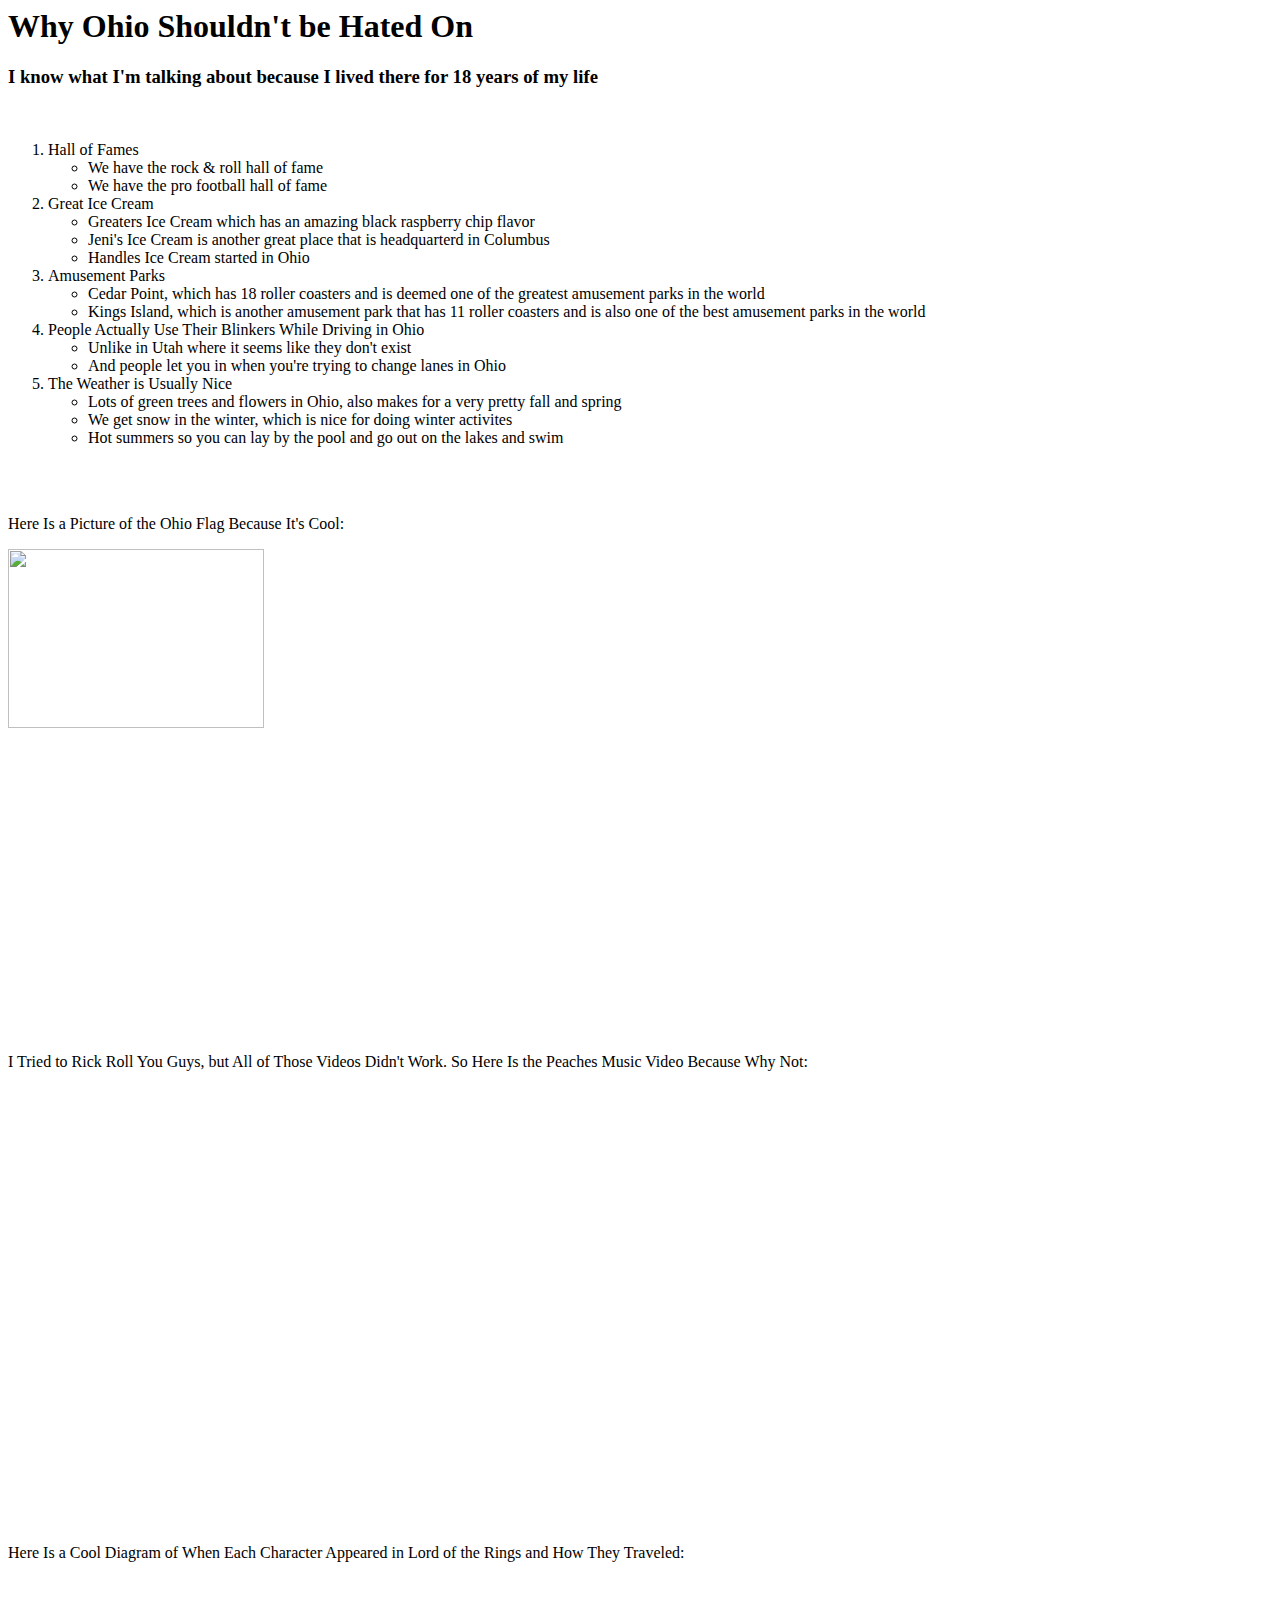
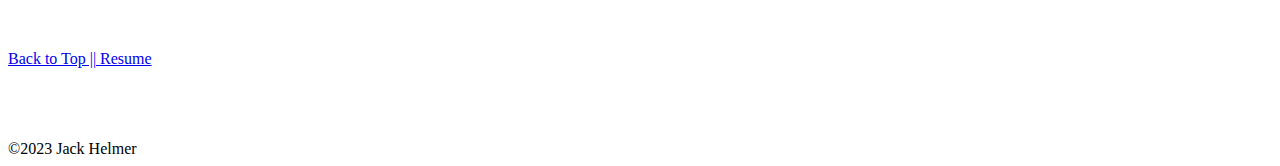
==== from_scratch.html @ f38d8884 "Add files via upload" ====
<html>

<head>
    <title>Scratch Page</title>
    <link rel="stylesheet" type="text/css" href="./Style/scratch_sheet_styles.css">
</head>

<body>


    <div id="rest">
    <h1 id="top">Why Ohio Shouldn't be Hated On</h1>
    <h3 id="top2">I know what I'm talking about because I lived there for 18 years of my life</h3>
    <br>
    <ol>
        <li id="place">Hall of Fames</li>
        <ul>
            <li>We have the rock & roll hall of fame</li>
            <li>We have the pro football hall of fame</li>
        </ul>
        <li id="place">Great Ice Cream</li>
        <ul>
            <li>Greaters Ice Cream which has an amazing black raspberry chip flavor</li>
            <li>Jeni's Ice Cream is another great place that is headquarterd in Columbus</li>
            <li>Handles Ice Cream started in Ohio</li>
        </ul>
        <li id="place">Amusement Parks</li>
        <ul>
            <li>Cedar Point, which has 18 roller coasters and is deemed one of the greatest amusement parks in the world
            </li>
            <li>Kings Island, which is another amusement park that has 11 roller coasters and is also one of the best
                amusement parks in the world</li>
        </ul>
        <li id="place">People Actually Use Their Blinkers While Driving in Ohio</li>
        <ul>
            <li>Unlike in Utah where it seems like they don't exist</li>
            <li>And people let you in when you're trying to change lanes in Ohio</li>
        </ul>
        <li id="place">The Weather is Usually Nice</li>
        <ul>
            <li>Lots of green trees and flowers in Ohio, also makes for a very pretty fall and spring</li>
            <li>We get snow in the winter, which is nice for doing winter activites</li>
            <li>Hot summers so you can lay by the pool and go out on the lakes and swim</li>
        </ul>
    </ol>
    <br><br>
    </div>


    <div id="bottom">
    <p id="place">Here Is a Picture of the Ohio Flag Because It's Cool:</p>
    <a id="img" href="https://upload.wikimedia.org/wikipedia/commons/0/0f/Ohio_Flag.png" target="_blank"><img
            src="./Pics/Ohio_Flag_Photo.png" width="45%"></a>
    <br><br>
    <br><br>
    <br><br>
    <p id="place">I Tried to Rick Roll You Guys, but All of Those Videos Didn't Work. So Here Is the Peaches Music Video
        Because Why Not:</p>
    <iframe width="560" height="315" src="https://www.youtube.com/embed/imSefM4GPpE" title="YouTube video player"
        frameborder="0"
        allow="accelerometer; autoplay; clipboard-write; encrypted-media; gyroscope; picture-in-picture; web-share"
        allowfullscreen></iframe>
    <br><br>
    <br><br>
    <br><br>
    <br><br>
    <p id="place">Here Is a Cool Diagram of When Each Character Appeared in Lord of the Rings and How They Traveled:</p>


    <div class='tableauPlaceholder' id='viz1681956452994' style='position: relative'><noscript><a
                href='https:&#47;&#47;www.sportschord.com&#47;'><img alt='LOTR Storyline '
                    src='https:&#47;&#47;public.tableau.com&#47;static&#47;images&#47;Lo&#47;LordoftheRingsStoryline&#47;LOTRStoryline&#47;1_rss.png'
                    style='border: none' /></a></noscript><object class='tableauViz' style='display:none;'>
            <param name='host_url' value='https%3A%2F%2Fpublic.tableau.com%2F' />
            <param name='embed_code_version' value='3' />
            <param name='site_root' value='' />
            <param name='name' value='LordoftheRingsStoryline&#47;LOTRStoryline' />
            <param name='tabs' value='no' />
            <param name='toolbar' value='yes' />
            <param name='static_image'
                value='https:&#47;&#47;public.tableau.com&#47;static&#47;images&#47;Lo&#47;LordoftheRingsStoryline&#47;LOTRStoryline&#47;1.png' />
            <param name='animate_transition' value='yes' />
            <param name='display_static_image' value='yes' />
            <param name='display_spinner' value='yes' />
            <param name='display_overlay' value='yes' />
            <param name='display_count' value='yes' />
            <param name='language' value='en-US' />
        </object></div>
    <script
        type='text/javascript'>var divElement = document.getElementById('viz1681956452994'); var vizElement = divElement.getElementsByTagName('object')[0]; if (divElement.offsetWidth > 800) { vizElement.style.width = '1200px'; vizElement.style.height = '1827px'; } else if (divElement.offsetWidth > 500) { vizElement.style.width = '1200px'; vizElement.style.height = '1827px'; } else { vizElement.style.width = '100%'; vizElement.style.height = '4827px'; } var scriptElement = document.createElement('script'); scriptElement.src = 'https://public.tableau.com/javascripts/api/viz_v1.js'; vizElement.parentNode.insertBefore(scriptElement, vizElement);</script>
        <br><br>
        <br><br>
    <a href="#top">Back to Top || </a>
    <a href="index.html">Resume</a>
    </div>
    <br><br>
    <br><br>
    <div id="footer">
        &copy;2023 Jack Helmer
    </div>


</body>

</html>
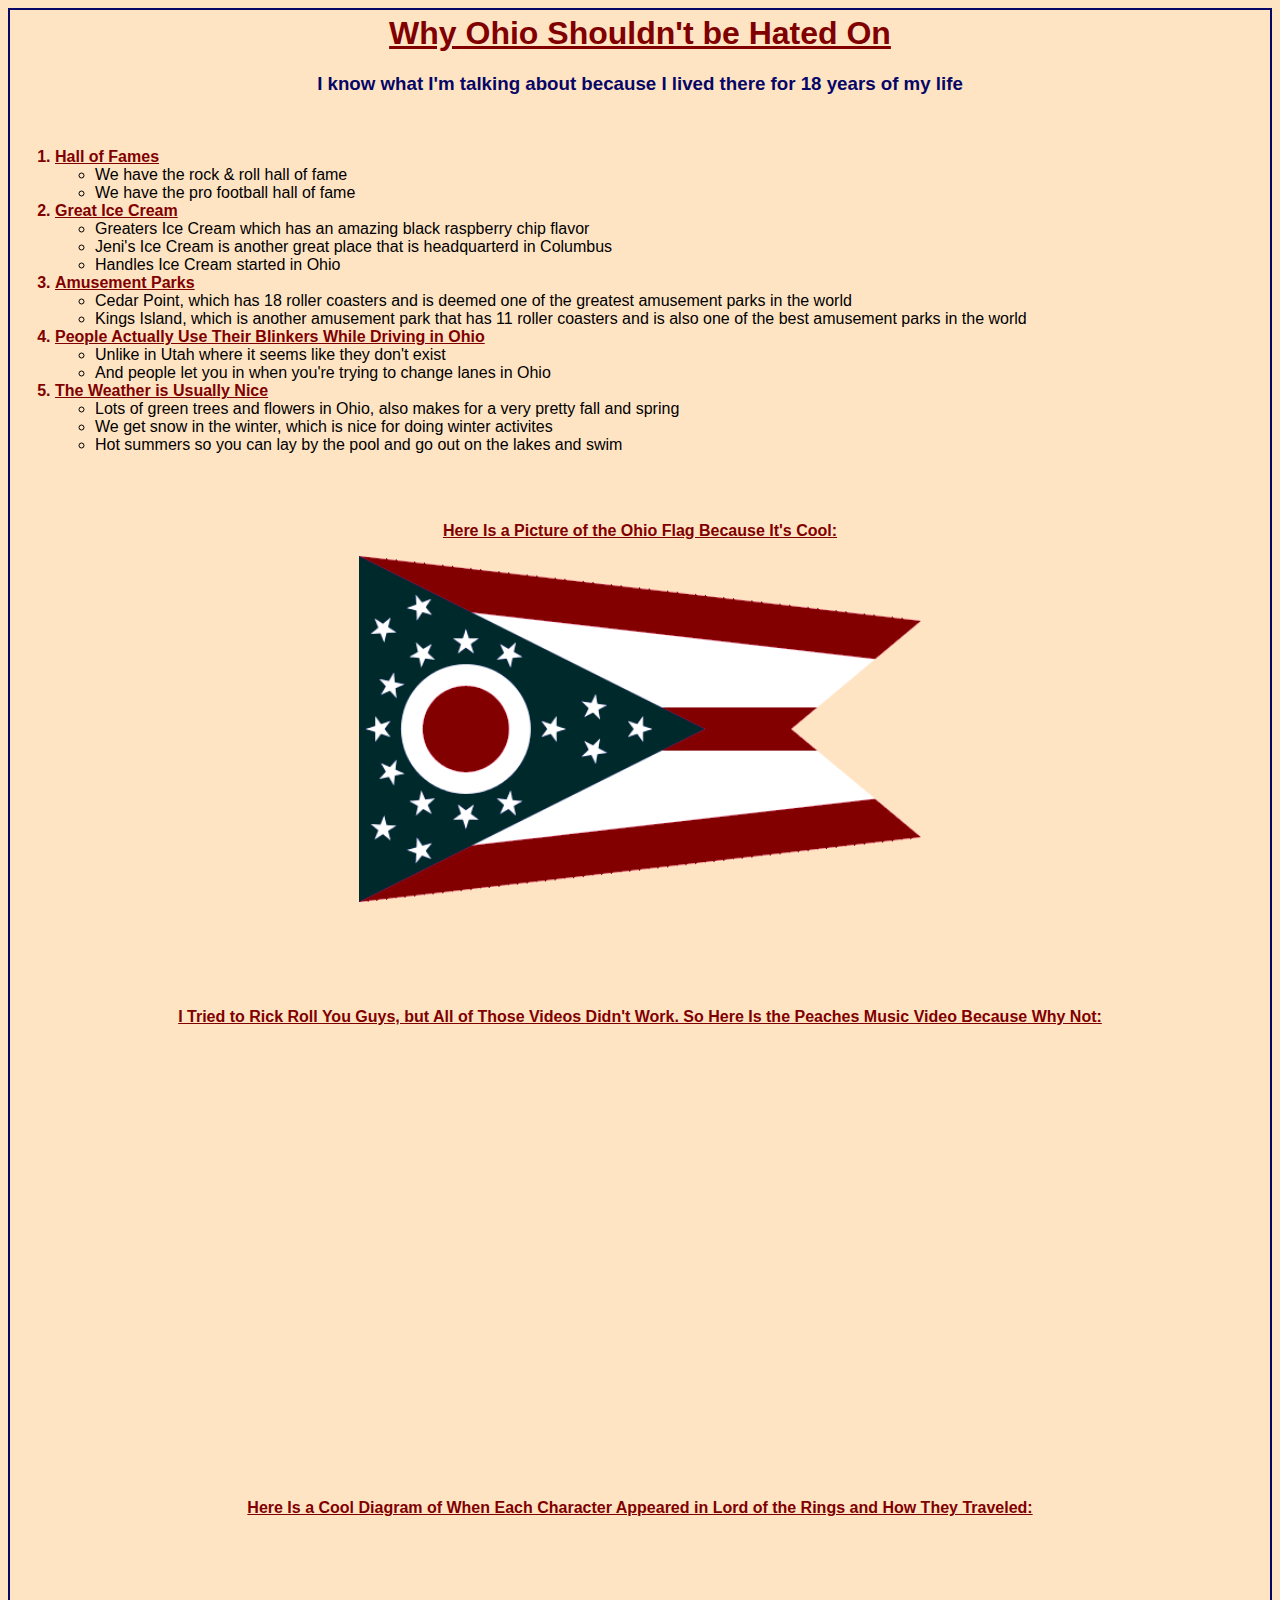
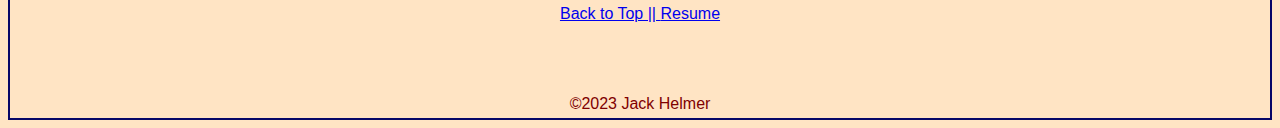
==== commit 81ce926d: "Add files via upload" ====
--- a/Style/scratch_sheet_styles.css
+++ b/Style/scratch_sheet_styles.css
@@ -0,0 +1,38 @@
+#top{
+    text-decoration: underline;
+    text-align: center;
+    font-family:'Gill Sans', 'Gill Sans MT', Calibri, 'Trebuchet MS', sans-serif;
+    color:maroon;
+
+}
+#top2{
+    text-align: center;
+    font-family:Verdana, Geneva, Tahoma, sans-serif;
+    color:rgb(6, 6, 103);
+}
+body{
+    background-color:bisque;
+    font-family:'Franklin Gothic Medium', 'Arial Narrow', Arial, sans-serif;
+    padding: 5px;
+    border: 2px solid rgb(6, 6, 103);
+    text-align: left;
+    text-align: center;
+}
+#rest{
+    text-align: left;
+}
+#bottom{
+    text-align: center;
+}
+#place{
+    color:maroon;
+    text-decoration: underline;
+    font-weight: bold;
+}
+#viz1681956452994{
+    margin-left: auto;
+    margin-right: auto;
+}
+#footer{
+    color: maroon;
+}